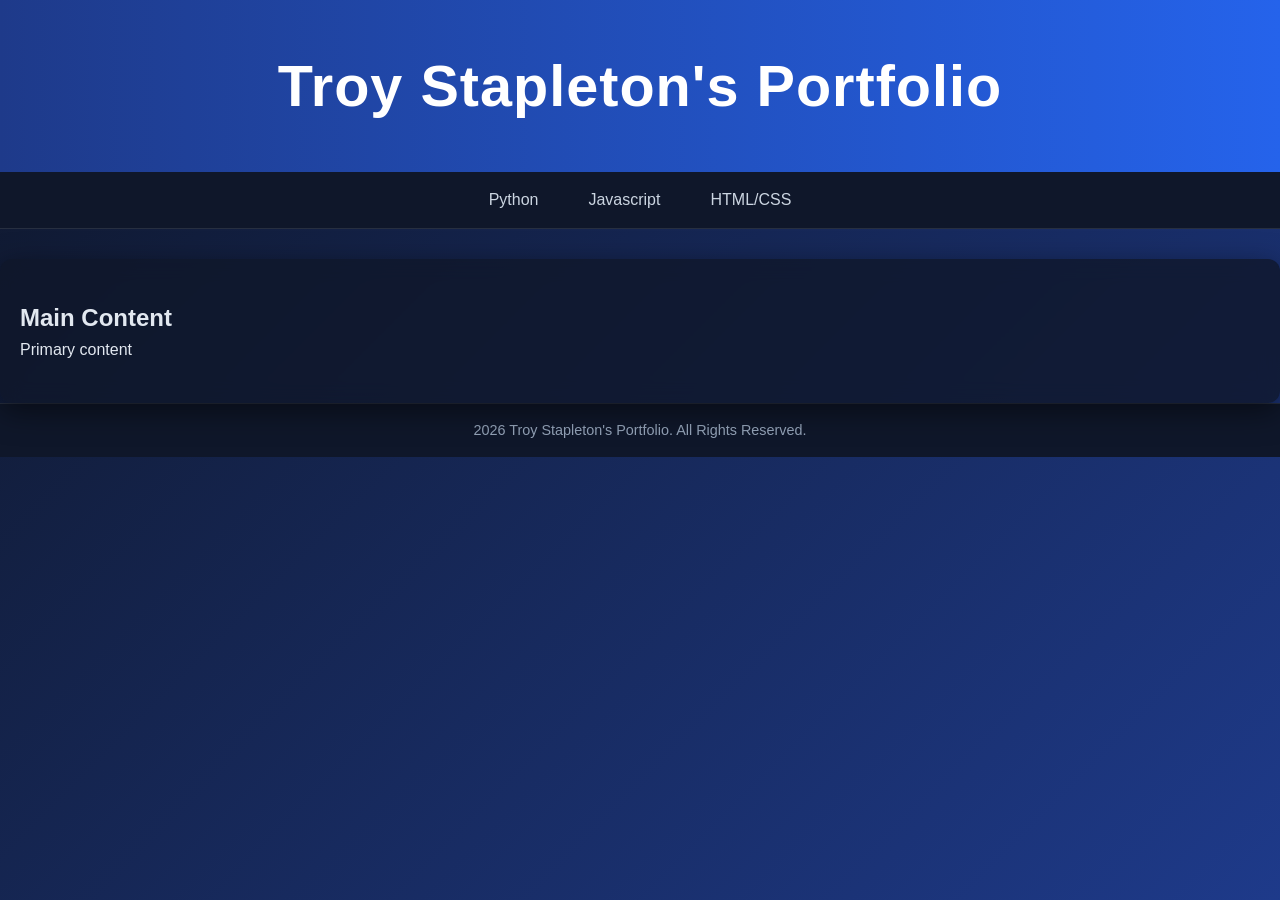
==== index.html @ 775481f0 "Initial commit" ====
<!DOCTYPE html>
<html lang="en">
  <head>
    <meta charset="UTF-8" />
    <meta name="viewport" content="width=device-width, initial-scale=1.0" />
    <title>My Portfolio</title>
    <link rel="stylesheet" href="styles.css" />
  </head>
  <body>
    <header>
      <div class="wrapper">
        <header class="banner">
          <h1>Troy Stapleton's Portfolio</h1>
        </header>

        <nav class="navigation">
          <ul>
            <li><a href="Python.html">Python</a></li>
            <li><a href="Javascript.html">Javascript</a></li>
            <li><a href="htmlcss.html">HTML/CSS</a></li>
          </ul>
        </nav>

        <main class="content">
          <h2>Main Content</h2>
          <p> Primary content</p>
        </main>

        <footer class="footer">
          <p>2026 Troy Stapleton's Portfolio. All Rights Reserved.</p>
        </footer>
      </div>
  </body>
</html>
---- styles.css ----
/* ===== RESET ===== */
* {
  margin: 0;
  padding: 0;
  box-sizing: border-box;
}

/* ===== GLOBAL STYLES ===== */
body {
  font-family: "Segoe UI", Roboto, sans-serif;
  line-height: 1.6;
  display: flex;
  flex-direction: column;
  min-height: 100vh;
  animation: fadeIn 1s ease-in;

  /* Dark blue gradient background */
  background: linear-gradient(135deg, #0f172a, #1e3a8a);
  color: #e2e8f0;
}
@keyframes fadeIn {
  from {
    opacity: 0;
  }
  to {
    opacity: 1;
  }
}
/* ===== WRAPPER ===== */
.wrapper {
  flex: 1;
  width: 100%;
  margin: auto;
}

/* ===== BANNER ===== */
.banner {
  background: linear-gradient(90deg, #1e3a8a, #2563eb);
  color: white;
  padding: 40px 20px;
  text-align: center;
  font-size: 1.8rem;
  font-weight: bold;
  letter-spacing: 1px;
  box-shadow: 0 4px 20px rgba(0, 0, 0, 0.4);
}

/* ===== NAVIGATION ===== */
.navigation ul {
  list-style: none;
  display: flex;
  justify-content: center;
  background: #0f172a;
  border-bottom: 1px solid rgba(255, 255, 255, 0.1);
}

.navigation ul li a {
  color: #cbd5e1;
  padding: 15px 25px;
  display: block;
  text-decoration: none;
  font-weight: 500;
  transition: all 0.3s ease;
  position: relative;
}

/* Hover animation */
.navigation ul li a:hover {
  color: #ffffff;
  background: rgba(37, 99, 235, 0.2);
}

/* Underline animation */
.navigation ul li a::after {
  content: "";
  position: absolute;
  left: 50%;
  bottom: 8px;
  width: 0;
  height: 2px;
  background: #60a5fa;
  transition: all 0.3s ease;
  transform: translateX(-50%);
}

.navigation ul li a:hover::after {
  width: 50%;
}

/* ===== CONTENT ===== */
.content {
  padding: 40px 20px;
  margin-top: 30px;

  background: rgba(15, 23, 42, 0.8);
  border-radius: 12px;
  backdrop-filter: blur(10px);
  box-shadow: 0 8px 30px rgba(0, 0, 0, 0.5);
}

/* ===== FOOTER ===== */
.footer {
  background: #0f172a;
  color: #94a3b8;
  text-align: center;
  padding: 15px;
  font-size: 0.9rem;
  border-top: 1px solid rgba(255, 255, 255, 0.1);
}
button {
  background: #2563eb;
  border: none;
  padding: 10px 20px;
  color: white;
  border-radius: 8px;
  cursor: pointer;
  transition: 0.3s ease;
}

button:hover {
  box-shadow: 0 0 15px #3b82f6;
  transform: translateY(-2px);
}
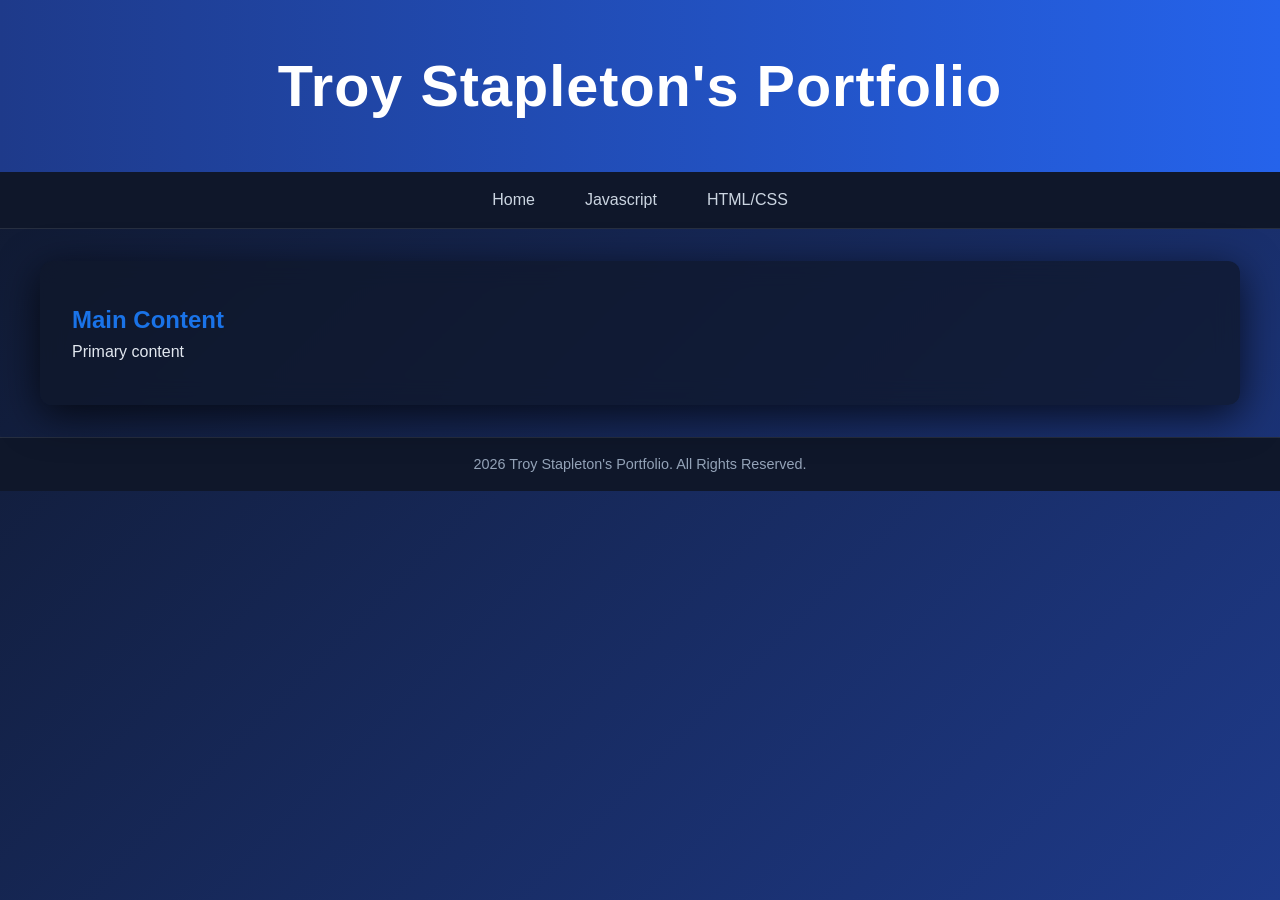
==== commit 9637c329: "Basically did my entire website - some info" ====
--- a/index.html
+++ b/index.html
@@ -15,7 +15,7 @@
 
         <nav class="navigation">
           <ul>
-            <li><a href="Python.html">Python</a></li>
+            <li><a href="index.html">Home</a></li>
             <li><a href="Javascript.html">Javascript</a></li>
             <li><a href="htmlcss.html">HTML/CSS</a></li>
           </ul>
--- a/styles.css
+++ b/styles.css
@@ -1,32 +1,45 @@
 /* ===== RESET ===== */
-* {
+*,
+*::before,
+*::after {
   margin: 0;
   padding: 0;
   box-sizing: border-box;
 }
 
-/* ===== GLOBAL STYLES ===== */
+/* ===== VARIABLES ===== */
+:root {
+  --color-bg-dark: #0f172a;
+  --color-bg-gradient: linear-gradient(135deg, #0f172a, #1e3a8a);
+  --color-primary: #2563eb;
+  --color-primary-light: #60a5fa;
+  --color-text: #e2e8f0;
+  --color-muted: #94a3b8;
+  --color-link: #cbd5e1;
+
+  --radius: 12px;
+  --transition: 0.3s ease;
+}
+
+/* ===== GLOBAL ===== */
 body {
   font-family: "Segoe UI", Roboto, sans-serif;
   line-height: 1.6;
+  min-height: 100vh;
   display: flex;
   flex-direction: column;
-  min-height: 100vh;
-  animation: fadeIn 1s ease-in;
-
-  /* Dark blue gradient background */
-  background: linear-gradient(135deg, #0f172a, #1e3a8a);
-  color: #e2e8f0;
-}
+
+  color: var(--color-text);
+  background: var(--color-bg-gradient);
+  animation: fadeIn 0.8s ease-in;
+}
+
 @keyframes fadeIn {
-  from {
-    opacity: 0;
-  }
-  to {
-    opacity: 1;
-  }
-}
-/* ===== WRAPPER ===== */
+  from { opacity: 0; }
+  to { opacity: 1; }
+}
+
+/* ===== LAYOUT ===== */
 .wrapper {
   flex: 1;
   width: 100%;
@@ -35,89 +48,191 @@
 
 /* ===== BANNER ===== */
 .banner {
-  background: linear-gradient(90deg, #1e3a8a, #2563eb);
-  color: white;
   padding: 40px 20px;
   text-align: center;
+
   font-size: 1.8rem;
   font-weight: bold;
   letter-spacing: 1px;
+  color: #fff;
+
+  background: linear-gradient(90deg, #1e3a8a, var(--color-primary));
   box-shadow: 0 4px 20px rgba(0, 0, 0, 0.4);
 }
 
 /* ===== NAVIGATION ===== */
 .navigation ul {
-  list-style: none;
   display: flex;
   justify-content: center;
-  background: #0f172a;
+  list-style: none;
+
+  background: var(--color-bg-dark);
   border-bottom: 1px solid rgba(255, 255, 255, 0.1);
 }
 
-.navigation ul li a {
-  color: #cbd5e1;
+.navigation a {
+  position: relative;
+  display: block;
   padding: 15px 25px;
-  display: block;
+
+  color: var(--color-link);
   text-decoration: none;
   font-weight: 500;
-  transition: all 0.3s ease;
-  position: relative;
-}
-
-/* Hover animation */
-.navigation ul li a:hover {
-  color: #ffffff;
+
+  transition: var(--transition);
+}
+
+.navigation a:hover {
+  color: #fff;
   background: rgba(37, 99, 235, 0.2);
 }
 
-/* Underline animation */
-.navigation ul li a::after {
+/* underline animation */
+.navigation a::after {
   content: "";
   position: absolute;
   left: 50%;
   bottom: 8px;
+
   width: 0;
   height: 2px;
-  background: #60a5fa;
-  transition: all 0.3s ease;
+
+  background: var(--color-primary-light);
   transform: translateX(-50%);
-}
-
-.navigation ul li a:hover::after {
+  transition: var(--transition);
+}
+
+.navigation a:hover::after {
   width: 50%;
 }
 
 /* ===== CONTENT ===== */
 .content {
-  padding: 40px 20px;
-  margin-top: 30px;
-
-  background: rgba(15, 23, 42, 0.8);
-  border-radius: 12px;
-  backdrop-filter: blur(10px);
-  box-shadow: 0 8px 30px rgba(0, 0, 0, 0.5);
+  max-width: 1200px;        /* limits width on large screens */
+  margin: 2rem auto;        /* center horizontally with vertical spacing */
+  padding: 2.5rem 2rem;     /* balanced padding */
+  background: rgba(15, 23, 42, 0.75);
+  border-radius: var(--radius);
+  backdrop-filter: blur(12px);
+  box-shadow: 0 10px 40px rgba(0, 0, 0, 0.7);
+  transition: background 0.3s ease;
+}
+
+/* Optional hover effect on content container for subtle interactivity */
+.content:hover {
+  background: rgba(15, 23, 42, 0.85);
+}
+h2 {
+  color: #1A73E8; /* same lighter blue as links for consistency */
+  font-weight: 600;
+  position: relative;
+  display: inline-block; /* allows underline effect to hug text */
+  transition: color 0.3s ease;
+}
+/* ===== PROJECTS ===== */
+.projects {
+  display: grid;
+  grid-template-columns: repeat(auto-fit, minmax(280px, 1fr));
+  gap: 1.5rem;  /* consistent spacing */
+  padding-top: 1rem;
+}
+
+.project {
+  background: rgba(30, 58, 138, 0.15);
+  border-radius: var(--radius);
+  padding: 1rem;
+  box-shadow: 0 6px 15px rgba(0, 0, 0, 0.3);
+  transition: transform 0.3s ease, box-shadow 0.3s ease;
+  display: flex;
+  flex-direction: column;
+  align-items: center;
+  text-align: center;
+}
+
+.project:hover {
+  transform: translateY(-6px);
+  box-shadow: 0 12px 25px rgba(37, 99, 235, 0.6);
+}
+
+.image-container {
+  position: relative;
+}
+
+.project img {
+  width: 100%;
+  max-width: 320px;
+  height: auto;
+  border-radius: 8px;
+  box-shadow: 0 4px 10px rgba(0, 0, 0, 0.25);
+  margin-bottom: 1rem;
+}
+
+.project-link {
+  position: absolute;
+  top: 50%;
+  left: 50%;
+  transform: translate(-50%, -50%);
+
+  padding: 8px 12px;
+  border-radius: 6px;
+
+  color: #fff;
+  text-decoration: none;
+  background: rgba(0, 0, 0, 0.6);
+}
+.project a {
+  font-weight: 600;
+  color: var(--color-primary-light);
+  font-size: 1.1rem;
+  text-decoration: none;
+  position: relative;
+  transition: color 0.3s ease;
+}
+
+.project a::after {
+  content: "";
+  position: absolute;
+  bottom: -4px;
+  left: 0;
+  width: 0;
+  height: 2px;
+  background: #F4D35E;
+  transition: width 0.3s ease;
+}
+
+.project a:hover {
+  color: #F4D35E;
+}
+
+.project a:hover::after {
+  width: 100%;
+}
+/* ===== BUTTON ===== */
+button {
+  padding: 10px 20px;
+  border: none;
+  border-radius: 8px;
+
+  color: #fff;
+  background: var(--color-primary);
+  cursor: pointer;
+
+  transition: var(--transition);
+}
+
+button:hover {
+  transform: translateY(-2px);
+  box-shadow: 0 0 15px #3b82f6;
 }
 
 /* ===== FOOTER ===== */
 .footer {
-  background: #0f172a;
-  color: #94a3b8;
+  padding: 15px;
   text-align: center;
-  padding: 15px;
+
   font-size: 0.9rem;
+  color: var(--color-muted);
+
+  background: var(--color-bg-dark);
   border-top: 1px solid rgba(255, 255, 255, 0.1);
-}
-button {
-  background: #2563eb;
-  border: none;
-  padding: 10px 20px;
-  color: white;
-  border-radius: 8px;
-  cursor: pointer;
-  transition: 0.3s ease;
-}
-
-button:hover {
-  box-shadow: 0 0 15px #3b82f6;
-  transform: translateY(-2px);
-}
+}
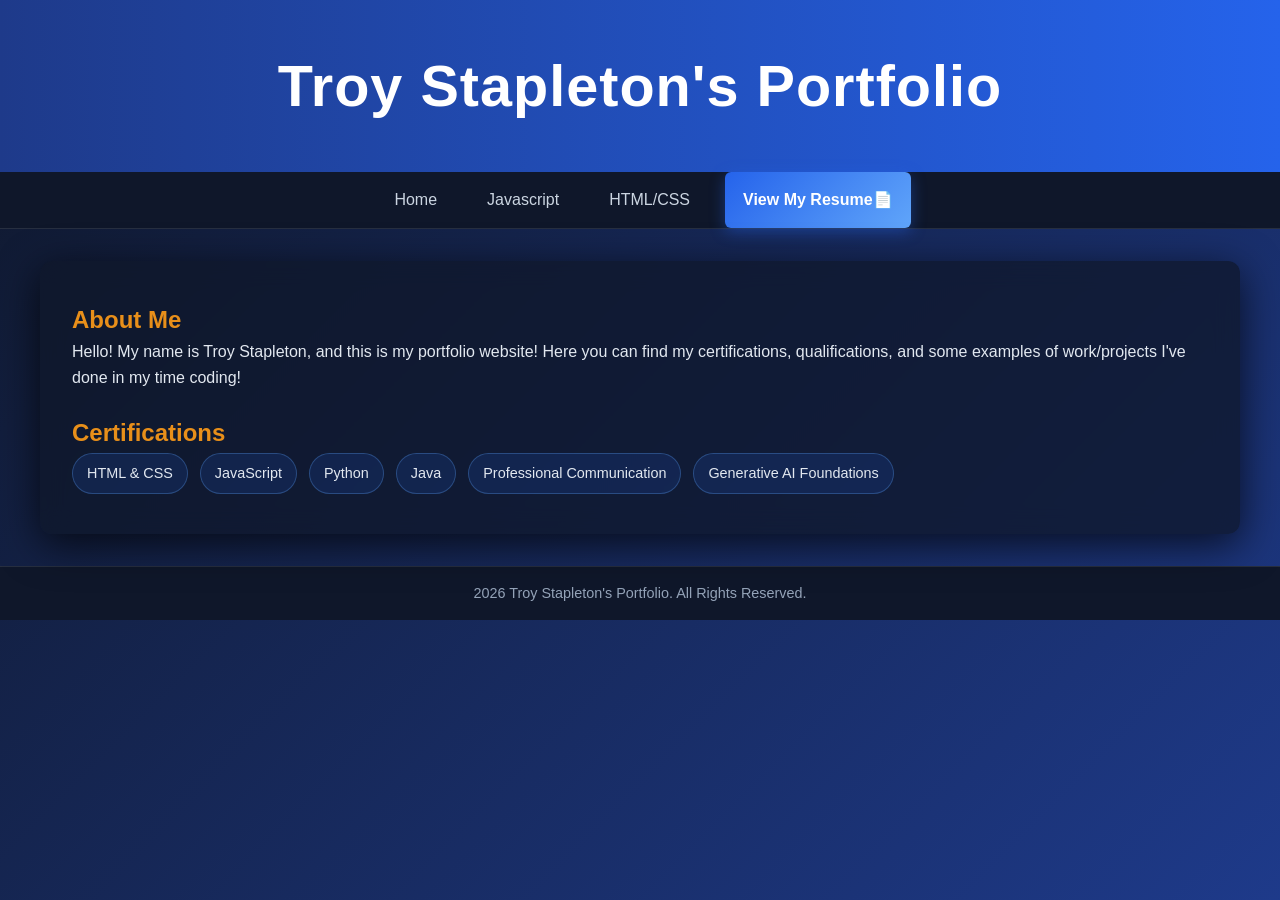
==== commit ba90d920: "IM FREE" ====
--- a/index.html
+++ b/index.html
@@ -18,13 +18,32 @@
             <li><a href="index.html">Home</a></li>
             <li><a href="Javascript.html">Javascript</a></li>
             <li><a href="htmlcss.html">HTML/CSS</a></li>
+            <li><a href="https://docs.google.com/document/d/1wygudDsskevMNua5BlIvsK4c6r4oe6iWxgaxbZ67qLc/edit?tab=t.0" class="nav-cta" target="_blank">View My Resume📄</a></li>
           </ul>
         </nav>
 
-        <main class="content">
-          <h2>Main Content</h2>
-          <p> Primary content</p>
-        </main>
+        <div class="content">
+
+          <section class="about">
+            <h2>About Me</h2>
+            <p>Hello! My name is Troy Stapleton, and this is my portfolio website! Here you can find my certifications, qualifications, and some examples of work/projects I've done in my time coding!</p>
+          </section>
+
+          <div class="section-divider"></div>
+
+          <section class="certifications">
+            <h2>Certifications</h2>
+            <div class="cert-list">
+              <span class="cert-item">HTML & CSS</span>
+              <span class="cert-item">JavaScript</span>
+              <span class="cert-item">Python</span>
+              <span class="cert-item">Java</span>
+              <span class="cert-item">Professional Communication</span>
+              <span class="cert-item">Generative AI Foundations</span>
+            </div>
+          </section>
+
+        </div>
 
         <footer class="footer">
           <p>2026 Troy Stapleton's Portfolio. All Rights Reserved.</p>
--- a/styles.css
+++ b/styles.css
@@ -22,6 +22,13 @@
 }
 
 /* ===== GLOBAL ===== */
+html {
+  font-size: 16px;
+}
+
+@media (max-width: 768px) {
+  html { font-size: 14px; }
+}
 body {
   font-family: "Segoe UI", Roboto, sans-serif;
   line-height: 1.6;
@@ -84,7 +91,7 @@
 
 .navigation a:hover {
   color: #fff;
-  background: rgba(37, 99, 235, 0.2);
+  background: #1a1de8;
 }
 
 /* underline animation */
@@ -106,6 +113,37 @@
   width: 50%;
 }
 
+.navigation a:focus,
+button:focus {
+  outline: 2px solid var(--color-primary-light);
+  outline-offset: 3px;
+}
+/* ===== NAV RESUME CTA ===== */
+.navigation .nav-cta {
+  margin-left: 10px; /* spacing from other links */
+
+  background: linear-gradient(135deg, var(--color-primary), var(--color-primary-light));
+  color: #fff !important;
+
+  border-radius: 6px;
+  padding: 15px 18px;
+
+  font-weight: 600;
+
+  box-shadow: 0 4px 15px rgba(37, 99, 235, 0.4);
+  transition: var(--transition);
+}
+
+/* override default hover */
+.navigation .nav-cta:hover {
+  background: linear-gradient(135deg, #1d4ed8, #3b82f6);
+  transform: translateY(-2px);
+}
+
+/* remove underline animation for CTA */
+.navigation .nav-cta::after {
+  display: none;
+}
 /* ===== CONTENT ===== */
 .content {
   max-width: 1200px;        /* limits width on large screens */
@@ -123,12 +161,13 @@
   background: rgba(15, 23, 42, 0.85);
 }
 h2 {
-  color: #1A73E8; /* same lighter blue as links for consistency */
+  color: #e88f1a; /* same lighter blue as links for consistency */
   font-weight: 600;
   position: relative;
   display: inline-block; /* allows underline effect to hug text */
   transition: color 0.3s ease;
 }
+
 /* ===== PROJECTS ===== */
 .projects {
   display: grid;
@@ -151,7 +190,7 @@
 
 .project:hover {
   transform: translateY(-6px);
-  box-shadow: 0 12px 25px rgba(37, 99, 235, 0.6);
+  box-shadow: 0 12px 25px #e88f1a;
 }
 
 .image-container {
@@ -222,7 +261,7 @@
 
 button:hover {
   transform: translateY(-2px);
-  box-shadow: 0 0 15px #3b82f6;
+  box-shadow: 0 0 15px #e88f1a;
 }
 
 /* ===== FOOTER ===== */
@@ -235,4 +274,29 @@
 
   background: var(--color-bg-dark);
   border-top: 1px solid rgba(255, 255, 255, 0.1);
+}
+/* ===== CERTIFICATIONS ===== */
+.certifications {
+  margin-top: 1.5rem;
+}
+
+.cert-list {
+  display: flex;
+  flex-wrap: wrap;
+  gap: 0.75rem;
+}
+
+.cert-item {
+  background: rgba(37, 99, 235, 0.15);
+  border: 1px solid rgba(96, 165, 250, 0.3);
+  padding: 8px 14px;
+  border-radius: 999px; /* pill shape */
+  font-size: 0.9rem;
+  color: var(--color-text);
+  transition: var(--transition);
+}
+
+.cert-item:hover {
+  background: var(--color-primary);
+  color: #fff;
 }
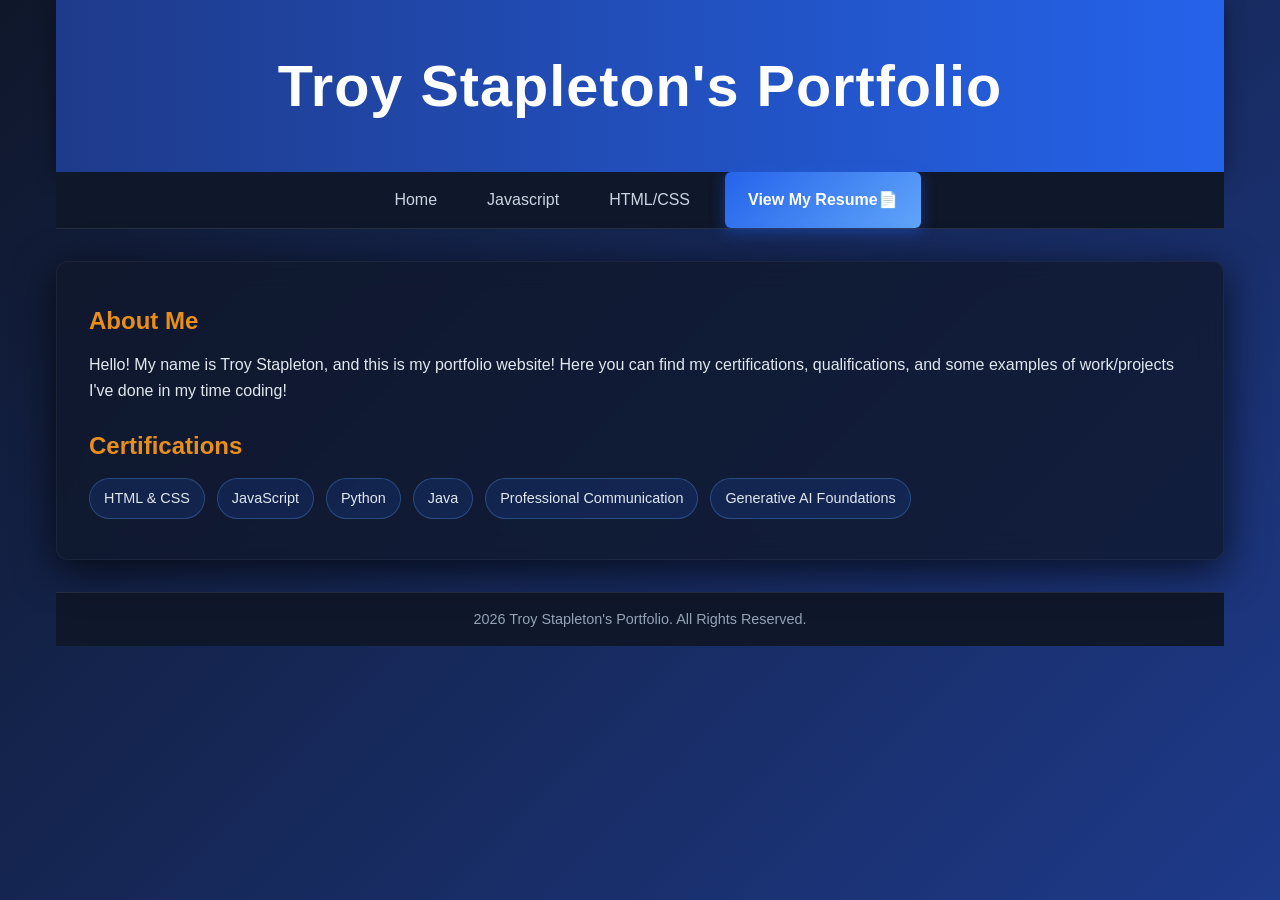
==== commit 4862277f: "Update index.html" ====
--- a/index.html
+++ b/index.html
@@ -3,6 +3,7 @@
   <head>
     <meta charset="UTF-8" />
     <meta name="viewport" content="width=device-width, initial-scale=1.0" />
+    <meta name="description" content="This is a brief summary of who I am.">
     <title>My Portfolio</title>
     <link rel="stylesheet" href="styles.css" />
   </head>
--- a/styles.css
+++ b/styles.css
@@ -16,9 +16,12 @@
   --color-text: #e2e8f0;
   --color-muted: #94a3b8;
   --color-link: #cbd5e1;
+  --color-accent: #e88f1a;
+  --color-accent-light: #F4D35E;
+  --color-hover-bg: #1a1de8;
 
   --radius: 12px;
-  --transition: 0.3s ease;
+  --transition: 0.25s cubic-bezier(0.4, 0, 0.2, 1);
 }
 
 /* ===== GLOBAL ===== */
@@ -49,8 +52,9 @@
 /* ===== LAYOUT ===== */
 .wrapper {
   flex: 1;
-  width: 100%;
-  margin: auto;
+  width: min(100%, 1200px);
+  margin: 0 auto;
+  padding: 0 1rem;
 }
 
 /* ===== BANNER ===== */
@@ -91,7 +95,7 @@
 
 .navigation a:hover {
   color: #fff;
-  background: #1a1de8;
+  background: var(--color-hover-bg);
 }
 
 /* underline animation */
@@ -113,8 +117,8 @@
   width: 50%;
 }
 
-.navigation a:focus,
-button:focus {
+a:focus-visible,
+button:focus-visible {
   outline: 2px solid var(--color-primary-light);
   outline-offset: 3px;
 }
@@ -153,7 +157,8 @@
   border-radius: var(--radius);
   backdrop-filter: blur(12px);
   box-shadow: 0 10px 40px rgba(0, 0, 0, 0.7);
-  transition: background 0.3s ease;
+  transition: var(--transition);
+  border: 1px solid rgba(255, 255, 255, 0.05);
 }
 
 /* Optional hover effect on content container for subtle interactivity */
@@ -161,11 +166,12 @@
   background: rgba(15, 23, 42, 0.85);
 }
 h2 {
-  color: #e88f1a; /* same lighter blue as links for consistency */
+  color: var(--color-accent);
   font-weight: 600;
   position: relative;
-  display: inline-block; /* allows underline effect to hug text */
-  transition: color 0.3s ease;
+  display: inline-block;
+  transition: (--transition);
+  margin-bottom: 0.75rem;
 }
 
 /* ===== PROJECTS ===== */
@@ -181,7 +187,7 @@
   border-radius: var(--radius);
   padding: 1rem;
   box-shadow: 0 6px 15px rgba(0, 0, 0, 0.3);
-  transition: transform 0.3s ease, box-shadow 0.3s ease;
+  transition: (--transition);
   display: flex;
   flex-direction: column;
   align-items: center;
@@ -189,10 +195,12 @@
 }
 
 .project:hover {
-  transform: translateY(-6px);
-  box-shadow: 0 12px 25px #e88f1a;
-}
-
+  transform: translateY(-6px) scale(1.02);
+  box-shadow: 0 12px 25px var(--color-accent);
+}
+.project:hover img {
+  transform: scale(1.03);
+}
 .image-container {
   position: relative;
 }
@@ -204,6 +212,7 @@
   border-radius: 8px;
   box-shadow: 0 4px 10px rgba(0, 0, 0, 0.25);
   margin-bottom: 1rem;
+  transition: transform var(--transition);
 }
 
 .project-link {
@@ -218,6 +227,12 @@
   color: #fff;
   text-decoration: none;
   background: rgba(0, 0, 0, 0.6);
+
+  opacity: 0;
+  transition: opacity var(--transition);
+}
+.image-container:hover .project-link {
+  opacity: 1;
 }
 .project a {
   font-weight: 600;
@@ -225,7 +240,7 @@
   font-size: 1.1rem;
   text-decoration: none;
   position: relative;
-  transition: color 0.3s ease;
+  transition: (--transition);
 }
 
 .project a::after {
@@ -235,12 +250,12 @@
   left: 0;
   width: 0;
   height: 2px;
-  background: #F4D35E;
-  transition: width 0.3s ease;
+  background: var(--color-accent-light);
+  transition: (--transition);
 }
 
 .project a:hover {
-  color: #F4D35E;
+  color: var(--color-accent-light);
 }
 
 .project a:hover::after {
@@ -261,7 +276,7 @@
 
 button:hover {
   transform: translateY(-2px);
-  box-shadow: 0 0 15px #e88f1a;
+  box-shadow: 0 0 15px var(--color-accent);
 }
 
 /* ===== FOOTER ===== */
@@ -299,4 +314,39 @@
 .cert-item:hover {
   background: var(--color-primary);
   color: #fff;
-}+}
+@media (prefers-reduced-motion: reduce) {
+  * {
+    animation: none !important;
+    transition: none !important;
+  }
+}
+@media (max-width: 600px) {
+  .navigation ul {
+    flex-direction: column;
+    align-items: center;
+  }
+}
+.project {
+  border: 1px solid transparent;
+  background-clip: padding-box;
+  position: relative;
+}
+
+.project::before {
+  content: "";
+  position: absolute;
+  inset: 0;
+  border-radius: var(--radius);
+  padding: 1px;
+  background: linear-gradient(135deg, var(--color-primary), transparent);
+  -webkit-mask:
+    linear-gradient(#000 0 0) content-box,
+    linear-gradient(#000 0 0);
+  -webkit-mask-composite: xor;
+          mask-composite: exclude;
+}
+.navigation a {
+  width: 100%;
+  text-align: center;
+}
